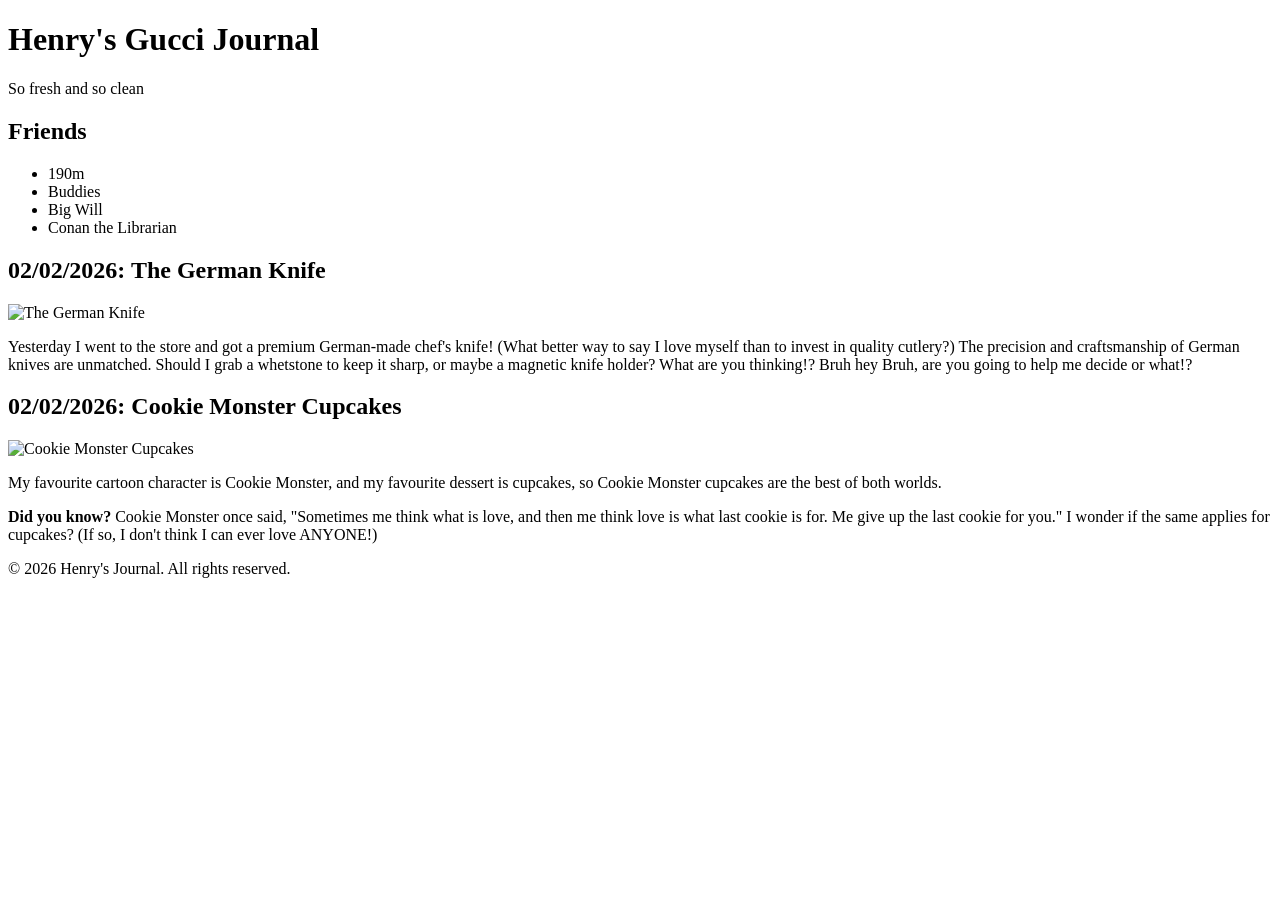
==== index.html @ 853e4959 "html and css starter code" ====
<!DOCTYPE html>
<html lang="en">
<head>
    <meta charset="UTF-8">
    <meta name="viewport" content="width=device-width, initial-scale=1.0">
    <title>Henry's Gucci Journal - Your Workspace</title>
    <link rel="stylesheet" href="journal_starter.css">
</head>
<body>
    <!-- Main container with green border -->
    <div id="main-container">
        
        <!-- Header section with red border -->
        <header id="header-box">
            <h1>Henry's Gucci Journal</h1>
            <p class="tagline">So fresh and so clean</p>
        </header>

        <!-- Sidebar with Friends list -->
        <aside id="sidebar">
            <div class="sidebar-content">
                <h2>Friends</h2>
                <ul class="friends-list">
                    <li>190m</li>
                    <li>Buddies</li>
                    <li>Big Will</li>
                    <li>Conan the Librarian</li>
                </ul>
            </div>
        </aside>

        <!-- Main content area -->
        <main id="content-area">
            
            <!-- Journal Entry 1 -->
            <article class="journal-entry blue-box">
                <h2 class="entry-title">02/02/2026: The German Knife</h2>
                <div class="entry-content">
                    <img src="knife.jpg" alt="The German Knife" class="entry-image">
                    <p>
                        Yesterday I went to the store and got a premium German-made chef's knife! (What better way to say 
                        I love myself than to invest in quality cutlery?) The precision and craftsmanship of German knives 
                        are unmatched. Should I grab a whetstone to keep it sharp, or maybe a magnetic knife holder? 
                        What are you thinking!? Bruh hey Bruh, are you going to help me decide or what!?
                    </p>
                </div>
            </article>

            <!-- Journal Entry 2 -->
            <article class="journal-entry blue-box">
                <h2 class="entry-title">02/02/2026: Cookie Monster Cupcakes</h2>
                <div class="entry-content">
                    <img src="cupcake.jpg" alt="Cookie Monster Cupcakes" class="entry-image">
                    <p>
                        My favourite cartoon character is Cookie Monster, and my favourite dessert is cupcakes, 
                        so Cookie Monster cupcakes are the best of both worlds.
                    </p>
                    <p>
                        <strong>Did you know?</strong> Cookie Monster once said, "Sometimes me think what is love, 
                        and then me think love is what last cookie is for. Me give up the last cookie for you." 
                        I wonder if the same applies for cupcakes? (If so, I don't think I can ever love ANYONE!)
                    </p>
                </div>
            </article>

        </main>

        <!-- Footer -->
        <footer id="footer">
            <p>&copy; 2026 Henry's Journal. All rights reserved.</p>
        </footer>

    </div>
</body>
</html>
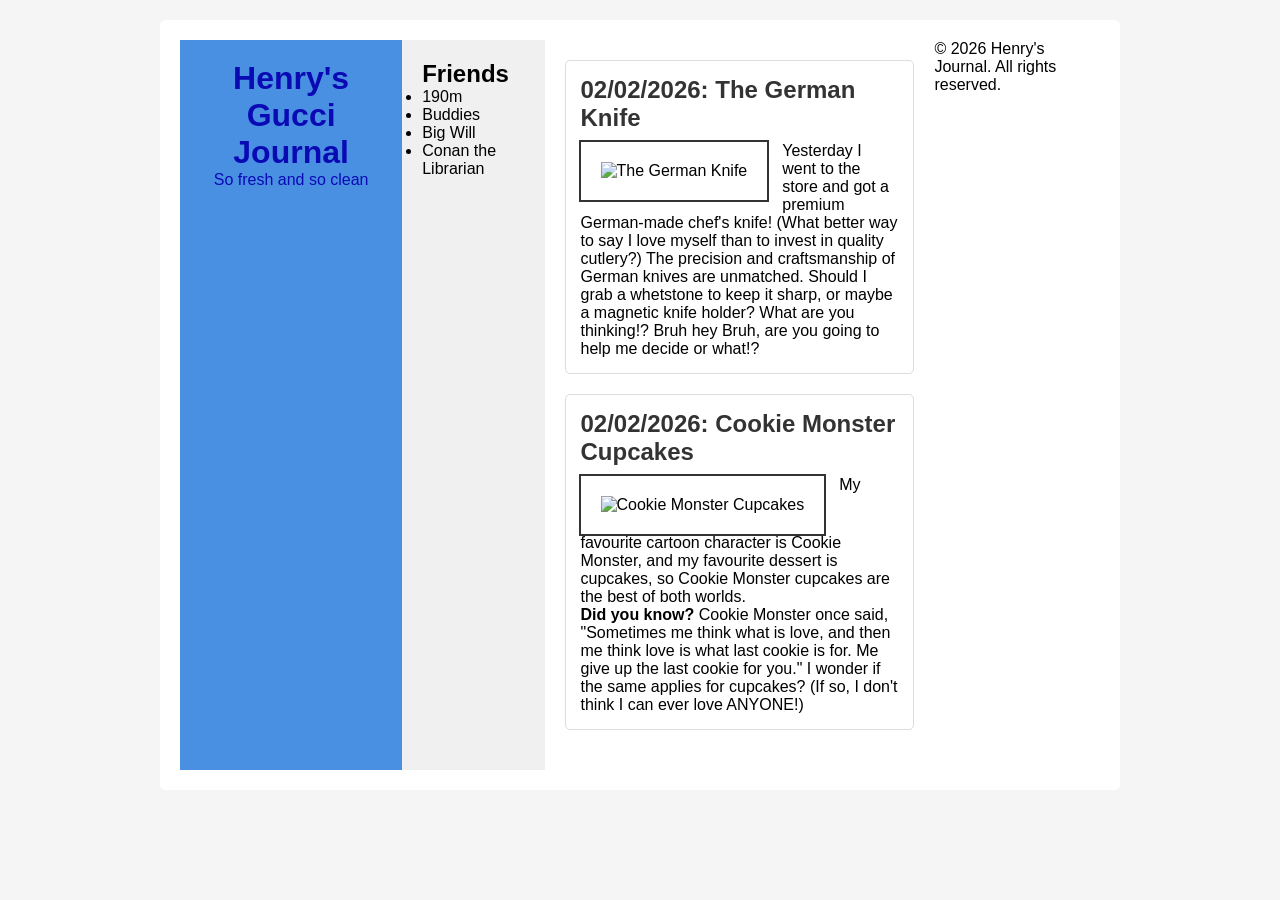
==== commit 37006a6c: "Change css name to styles, rough layout" ====
--- a/index.html
+++ b/index.html
@@ -4,7 +4,7 @@
     <meta charset="UTF-8">
     <meta name="viewport" content="width=device-width, initial-scale=1.0">
     <title>Henry's Gucci Journal - Your Workspace</title>
-    <link rel="stylesheet" href="journal_starter.css">
+    <link rel="stylesheet" href="styles.css">
 </head>
 <body>
     <!-- Main container with green border -->
--- a/styles.css
+++ b/styles.css
@@ -0,0 +1,156 @@
+/* ============================================
+   HENRY'S JOURNAL - CSS POSITIONING EXERCISE
+   STARTER TEMPLATE - FILL IN THE BLANKS!
+   ============================================
+   
+   Complete the TODOs below to style the journal.
+   Refer to instructions for detailed guidance.
+   
+   Author: [Your Name Here]
+   Date: 02/02/2026
+============================================ */
+
+/* ============================================
+   STEP 1: BASE RESET & TYPOGRAPHY
+   ============================================ */
+
+* {
+    box-sizing: border-box;
+    margin: 0;
+    padding: 0;
+}
+
+body {
+    font-family: Arial, sans-serif;
+    background-color: #f5f5f5;
+}
+
+/* ============================================
+   STEP 2: MAIN CONTAINER
+   ============================================
+   TODO: Add styles to create:
+   - White background
+   - Max width of 960px
+   - Center it horizontally
+   - Add padding and border radius
+============================================ */
+
+#main-container {
+    /* YOUR CODE HERE */
+    width: 960px;
+    margin: 20px auto;
+    background: white;
+    display: flex;
+    justify-content: center;
+    padding: 20px;
+    border-radius: 5px
+}
+
+/* ============================================
+   STEP 3: HEADER STYLING
+   ============================================
+   TODO: Style the header with padding,
+   background color, and text alignment
+============================================ */
+
+#header-box {
+    /* YOUR CODE HERE */
+    background-color: #4a90e2;
+    color: rgb(10, 10, 181);
+    padding: 20px;
+    text-align: center;
+}
+
+/* ============================================
+   STEP 4: CREATE TWO-COLUMN LAYOUT
+   ============================================
+   TODO: Use float to create sidebar (25%) 
+   and content area (75%)
+============================================ */
+
+#sidebar {
+    /* YOUR CODE HERE */
+    float: left;
+    width: 25%;
+    padding: 20px;
+    background-color: #f0f0f0;
+}
+
+#content-area {
+    /* YOUR CODE HERE */
+    float: left;
+    width: 75%;
+    padding: 20px;
+}
+
+/* ============================================
+   STEP 5: CLEARFIX FOR PARENT COLLAPSE
+   ============================================
+   TODO: Add clearfix to main-container
+============================================ */
+
+#main-container::after {
+    /* YOUR CODE HERE */
+    content: "";
+    display: table;
+    clear: both;
+}
+
+/* ============================================
+   STEP 6: STYLE JOURNAL ENTRIES
+   ============================================
+   TODO: Add spacing, borders, and styling
+============================================ */
+
+.journal-entry {
+    /* YOUR CODE HERE */
+    background-color: #fff;
+    margin-bottom: 20px;
+    padding: 15px;
+    border: 1px solid #ddd;
+    border-radius: 5px;
+}
+
+.entry-image {
+    /* YOUR CODE HERE */
+    /* Add picture frame effect */
+    float: left;
+    margin-right: 15px;
+    border: 12px solid #fff;
+    box-shadow: 0 0 0 2px #333;
+    padding: 8px;
+    background: white;
+}
+
+.entry-title {
+    color: #333;
+    margin-bottom: 10px;
+}
+
+.entry-date {
+    color: #888;
+    font-size: 0.9em;
+}
+/* ============================================
+   STEP 7: RESPONSIVE DESIGN
+   ============================================
+   TODO: Make layout stack on mobile
+============================================ */
+
+@media (max-width: 768px) {
+    /* YOUR CODE HERE */
+    main-container {
+    width: 100%;
+    margin: 0;
+    }
+    
+    #sidebar,
+    #content-area {
+        float: none;
+        width: 100%;
+    }
+    
+    #sidebar {
+        margin-bottom: 20px;
+    }
+}
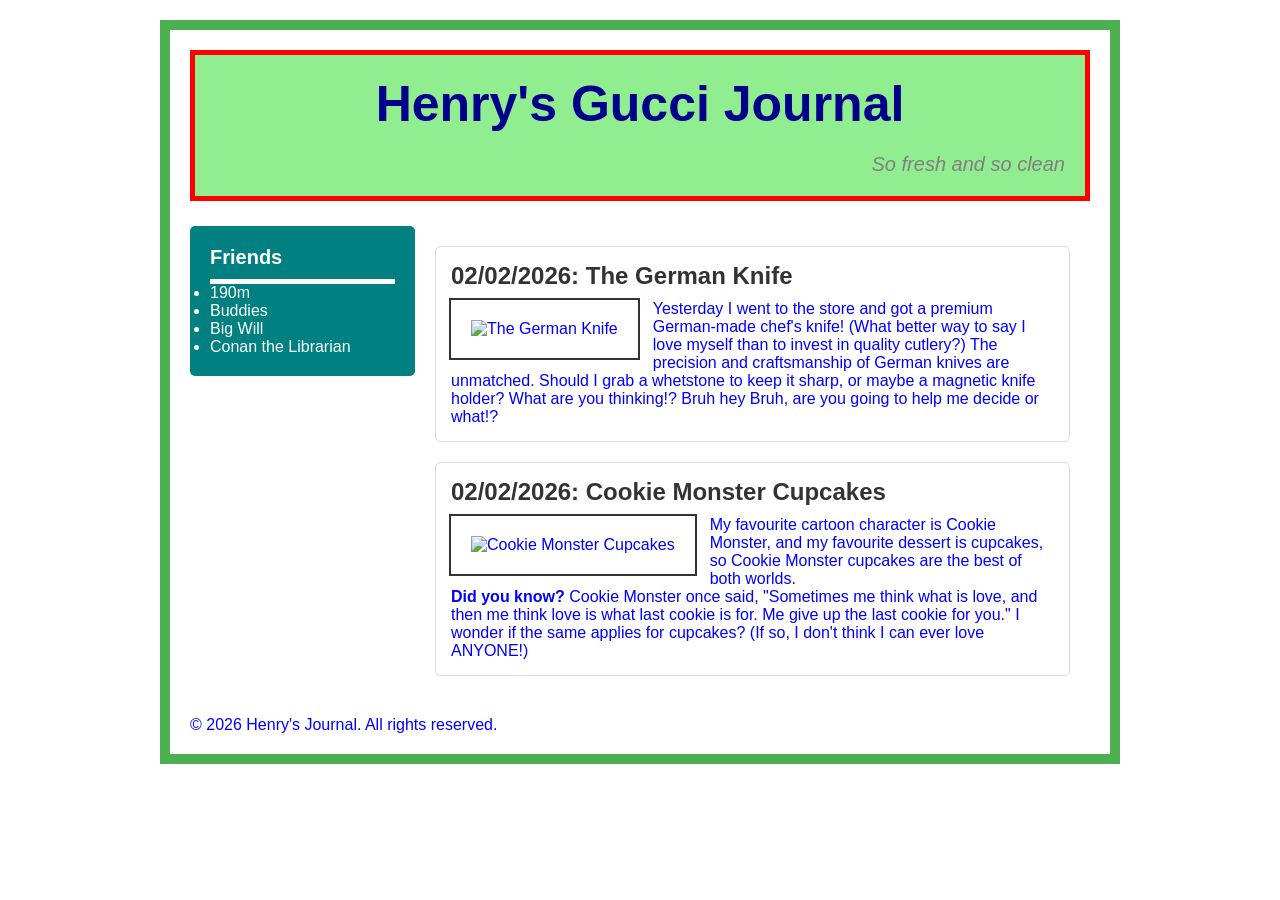
==== commit cb6f0d7c: "Additional formatting, needs additions" ====
--- a/index.html
+++ b/index.html
@@ -3,7 +3,7 @@
 <head>
     <meta charset="UTF-8">
     <meta name="viewport" content="width=device-width, initial-scale=1.0">
-    <title>Henry's Gucci Journal - Your Workspace</title>
+    <title>Joe's Journal - Your Workspace</title>
     <link rel="stylesheet" href="styles.css">
 </head>
 <body>
--- a/styles.css
+++ b/styles.css
@@ -6,7 +6,7 @@
    Complete the TODOs below to style the journal.
    Refer to instructions for detailed guidance.
    
-   Author: [Your Name Here]
+   Author: [Joe Turner]
    Date: 02/02/2026
 ============================================ */
 
@@ -22,7 +22,8 @@
 
 body {
     font-family: Arial, sans-serif;
-    background-color: #f5f5f5;
+    background-color: white;
+    color: blue;
 }
 
 /* ============================================
@@ -40,10 +41,8 @@
     width: 960px;
     margin: 20px auto;
     background: white;
-    display: flex;
-    justify-content: center;
     padding: 20px;
-    border-radius: 5px
+    border: 10px solid #4caf50;
 }
 
 /* ============================================
@@ -55,11 +54,27 @@
 
 #header-box {
     /* YOUR CODE HERE */
-    background-color: #4a90e2;
-    color: rgb(10, 10, 181);
+    background-color: lightgreen;
+    color: darkblue;
     padding: 20px;
     text-align: center;
+    border: 5px solid red;
+    margin-bottom: 25px
 }
+
+#header-box h1  {
+    font-size: 3em;
+    font-size: 50px;
+}
+
+.tagline    {
+    margin-top: 20px;
+    color: grey;
+    font-size: 20px;
+    font-style: italic;
+    text-align: right;
+}
+
 
 /* ============================================
    STEP 4: CREATE TWO-COLUMN LAYOUT
@@ -73,7 +88,9 @@
     float: left;
     width: 25%;
     padding: 20px;
-    background-color: #f0f0f0;
+    background-color: teal;
+    color: white;
+    border-radius: 5px;
 }
 
 #content-area {
@@ -81,6 +98,12 @@
     float: left;
     width: 75%;
     padding: 20px;
+}
+
+#sidebar h2 {
+    font-size: 20px;
+    padding-bottom: 10px;
+    border-bottom: 5px solid white;
 }
 
 /* ============================================
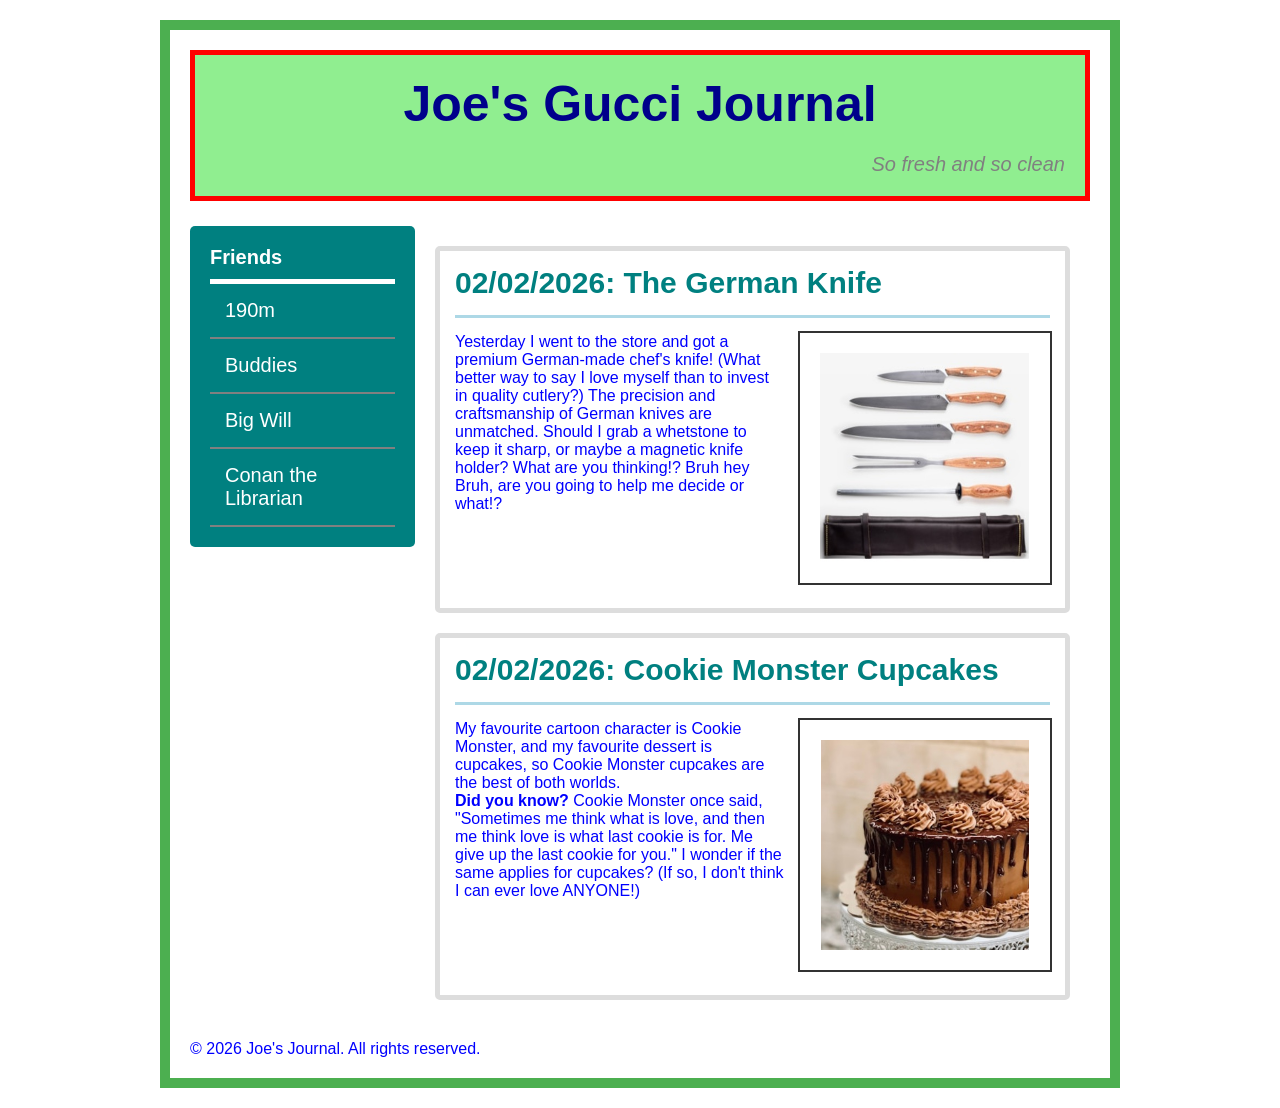
==== commit e36f91d5: "Joe's final on brancha (i think)" ====
--- a/index.html
+++ b/index.html
@@ -12,7 +12,7 @@
         
         <!-- Header section with red border -->
         <header id="header-box">
-            <h1>Henry's Gucci Journal</h1>
+            <h1>Joe's Gucci Journal</h1>
             <p class="tagline">So fresh and so clean</p>
         </header>
 
@@ -67,7 +67,7 @@
 
         <!-- Footer -->
         <footer id="footer">
-            <p>&copy; 2026 Henry's Journal. All rights reserved.</p>
+            <p>&copy; 2026 Joe's Journal. All rights reserved.</p>
         </footer>
 
     </div>
--- a/styles.css
+++ b/styles.css
@@ -106,6 +106,16 @@
     border-bottom: 5px solid white;
 }
 
+.friends-list   {
+    list-style: none;
+}
+
+.friends-list li {
+    padding: 15px;
+    border-bottom: 2px solid grey;
+    font-size: 20px;
+}
+
 /* ============================================
    STEP 5: CLEARFIX FOR PARENT COLLAPSE
    ============================================
@@ -130,24 +140,33 @@
     background-color: #fff;
     margin-bottom: 20px;
     padding: 15px;
-    border: 1px solid #ddd;
+    border: 5px solid #ddd;
     border-radius: 5px;
+    overflow: hidden;
 }
 
 .entry-image {
     /* YOUR CODE HERE */
     /* Add picture frame effect */
-    float: left;
-    margin-right: 15px;
-    border: 12px solid #fff;
+    float: right;
+    width: 250px;
+    height: 250px;
+    object-fit: contain;
+
+    margin-left: 15px;
+    margin-bottom: 10px;
+    border: 12px solid white;
     box-shadow: 0 0 0 2px #333;
     padding: 8px;
     background: white;
 }
 
 .entry-title {
-    color: #333;
-    margin-bottom: 10px;
+    color: teal;
+    margin-bottom: 15px;
+    padding-bottom: 15px;
+    border-bottom: 3px solid lightblue;
+    font-size: 30px;
 }
 
 .entry-date {
@@ -162,7 +181,7 @@
 
 @media (max-width: 768px) {
     /* YOUR CODE HERE */
-    main-container {
+    #main-container {
     width: 100%;
     margin: 0;
     }
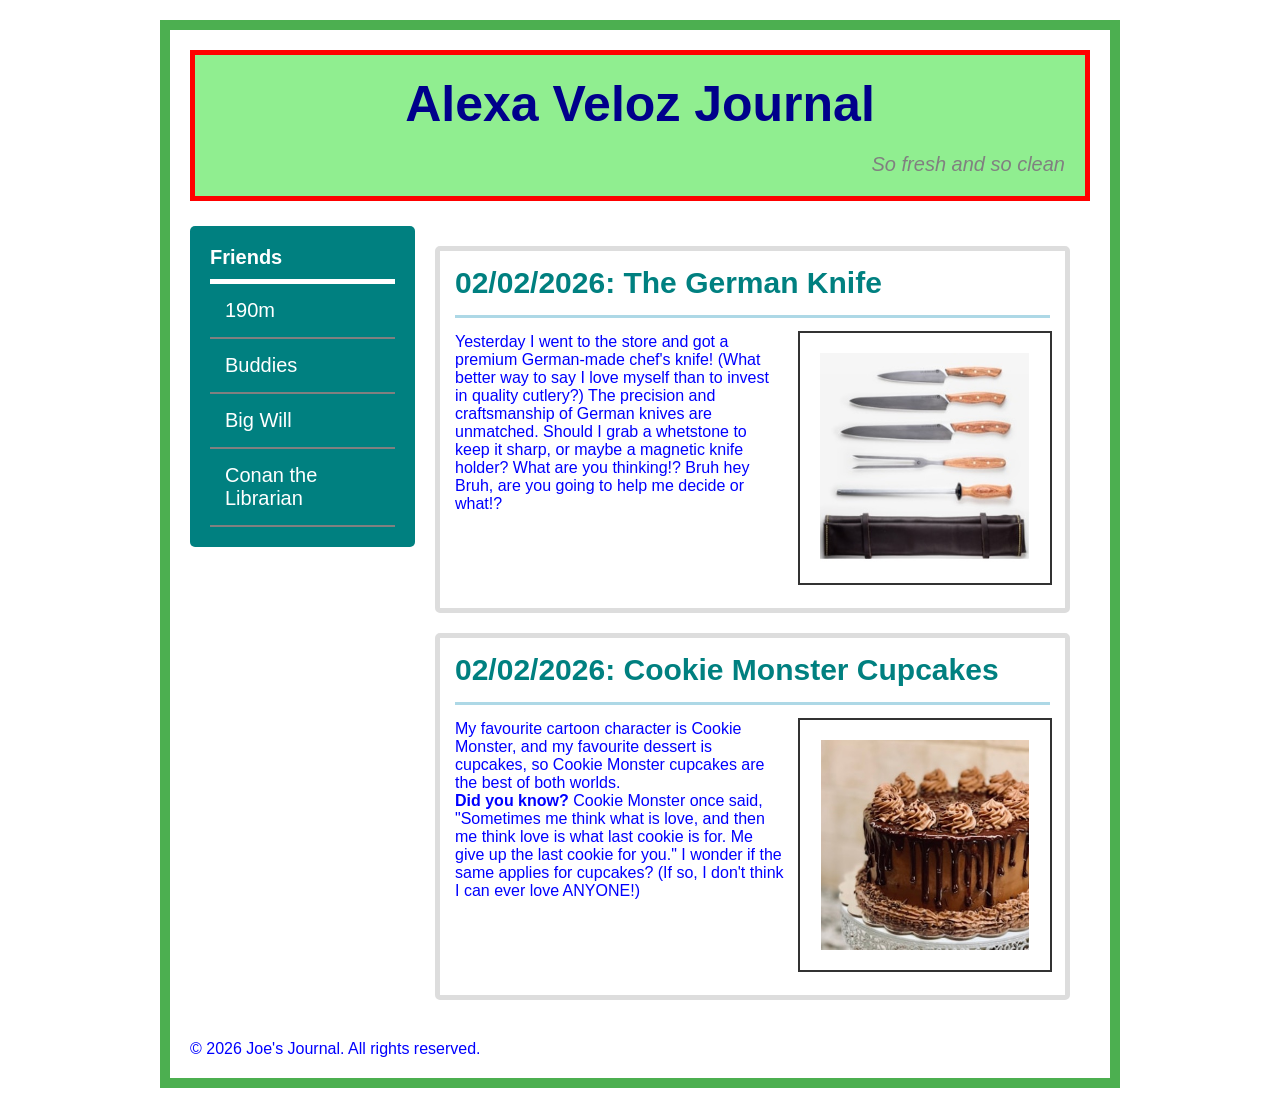
==== commit 0b2b960d: "Update journal title name" ====
--- a/index.html
+++ b/index.html
@@ -12,7 +12,7 @@
         
         <!-- Header section with red border -->
         <header id="header-box">
-            <h1>Joe's Gucci Journal</h1>
+            <h1>Alexa Veloz Journal</h1>
             <p class="tagline">So fresh and so clean</p>
         </header>
 
@@ -72,4 +72,4 @@
 
     </div>
 </body>
-</html>+</html>
